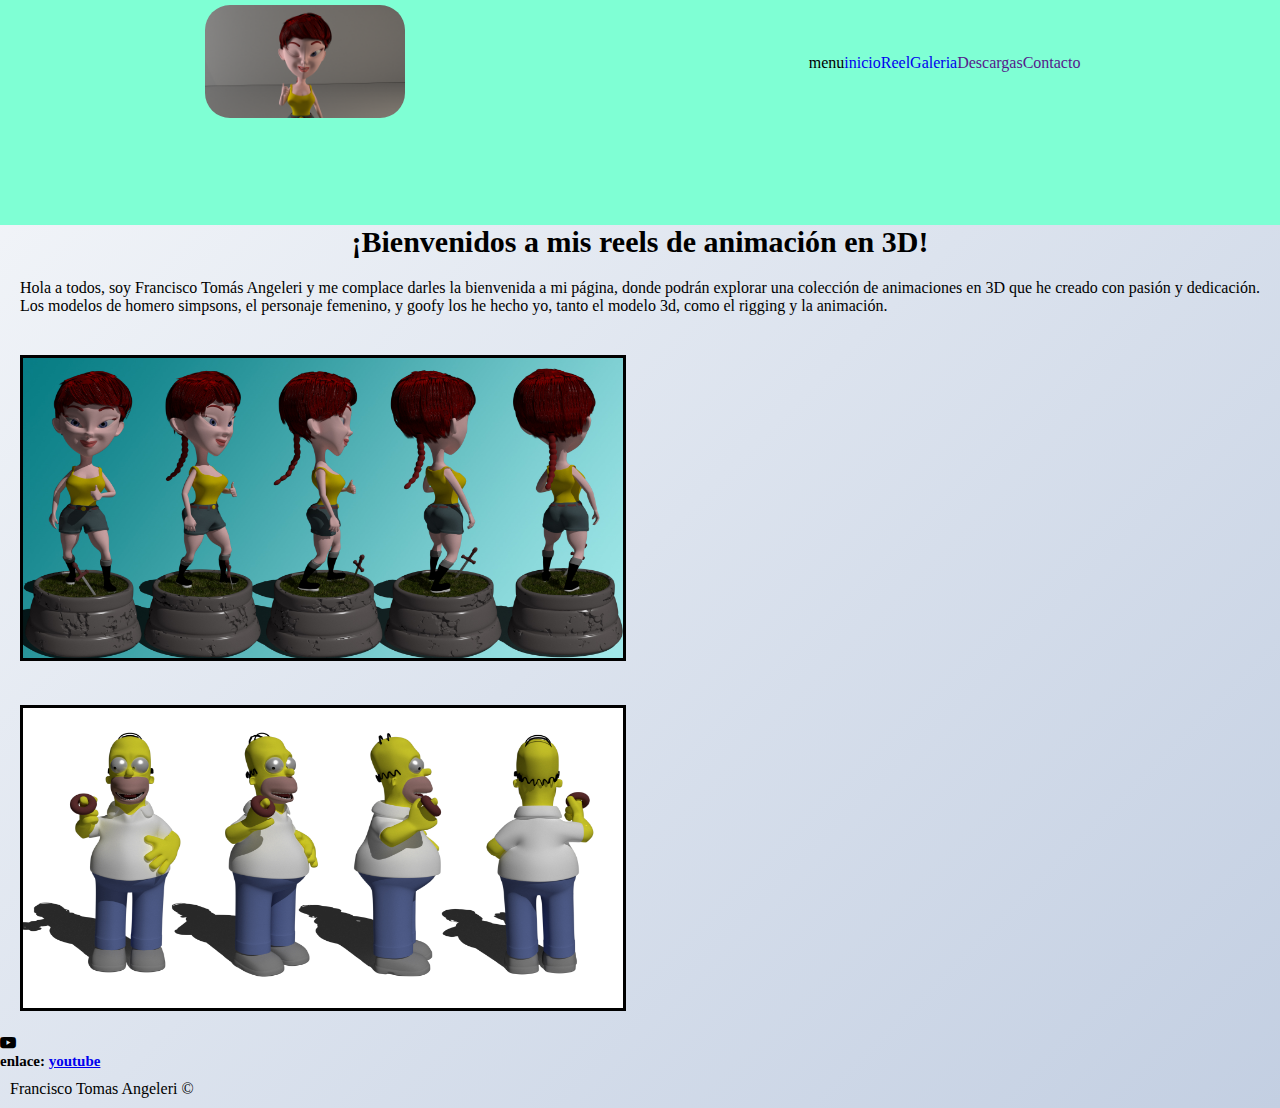
==== pages/index.html @ 500d9c42 "Add files via upload" ====
<!DOCTYPE html>
<html lang="en">

<head>
    <meta charset="UTF-8">
    <meta http-equiv="X-UA-Compatible" content="IE=edge">
    <meta name="viewport" content="width=device-width, initial-scale=1.0">
    <title>Bienvenidos a mi pagina</title>
    <!--Parte de Css-->
    <link rel="stylesheet" href="../css/style.css">
</head>

<body>
    <header class="hero">
        <nav class="nav">
            <figure class="img-logo">
                <img src="../img/lara render.0026.png" alt="">
            </figure>
            <ul class="menu">
                <li>menu</li>
                <a href="index.html">
                    <li>inicio</li>
                </a>
                <a href="index2.html">
                    <li>Reel</li>
                </a>
                <a href="index3.html">
                    <li>Galeria</li>
                </a>
                <a href="">
                    <li>Descargas</li>
                </a>
                <a href="">
                    <li>Contacto</li>
                </a>
            </ul>
        </nav>
    </header>
    <main>
        <section>
            <article>
                <h1 class="titulo1">¡Bienvenidos a mis reels de animación en 3D!</h1>
                <p class="parrafo">Hola a todos, soy Francisco Tomás Angeleri y me complace darles la bienvenida a
                    mi página, donde
                    podrán
                    explorar una colección de animaciones en 3D que he creado con pasión y dedicación. Los modelos
                    de homero simpsons, el personaje femenino, y goofy los he hecho yo, tanto el modelo 3d, como el
                    rigging y la animación.</p>
                <img src="../img/render lara.jpg" alt="" class="imagen">
                <img src="../img/render homero.jpg" alt="" class="imagen">
            </article>
        </section>
    </main>


    <footer>
        <i class="bi bi-youtube"></i>
        <h1 class="titulo2">enlace:
            <a href="https://www.youtube.com/@animafrit/videos">youtube</a>
        </h1>
    </footer>
    <footer>
        <div class="footer" id="footer"><a href=""></a>
            <span>Francisco Tomas Angeleri &copy;</span>
        </div>
    </footer>

</body>

</html>
---- css/style.css ----
@import url("https://cdn.jsdelivr.net/npm/bootstrap-icons@1.10.5/font/bootstrap-icons.css");


* {
    margin: 0;
    padding: 0;
    box-sizing: 0;
}

body {
    background-image: linear-gradient(135deg, #f5f7fa 0%, #c3cfe2 100%);
}

/* Header */


.titulo1 {
    font-size: 30px;
    text-align: center;
}

.titulo2 {
    font-size: 15px;
}

.parrafo {
    margin: 20px;
    padding: 20px;
}

.imagen {
    width: 600px;
    height: 300px;
    border: solid black;
    margin: 20px;
}

.hero {
    width: 100%;
    height: 25vh;
    background-color: aquamarine;
}

/* nav */

.nav {
    width: 100%;
    display: flex;
    text-align: center;
    justify-content: space-around;
}

.footer {
    padding: 10px;
}

.img-logo img {
    padding: 5px;
    width: 200px;
    border-radius: 30px;
}

.menu {
    display: flex;
    align-items: center;
    justify-content: space-around;
    text-decoration: none;
    list-style: none;
    text-decoration: none;
}

.menu a {
    text-decoration: none;
    list-style: none;
}

/* index2.html */

.Reel {
    margin: 10px;
    padding: 10px;
}

.parrafo {
    margin: 10px;
    padding: 10px;
}

.Reelvideo {
    margin: 20 px;
    padding: 20px;
}

.Reel2 {
    margin: 10px;
    padding: 10px;
}

.parrafo2 {
    margin: 10px;
    padding: 10px;
}

.Reelvideo2 {
    margin: 20px;
    padding: 20px;
}
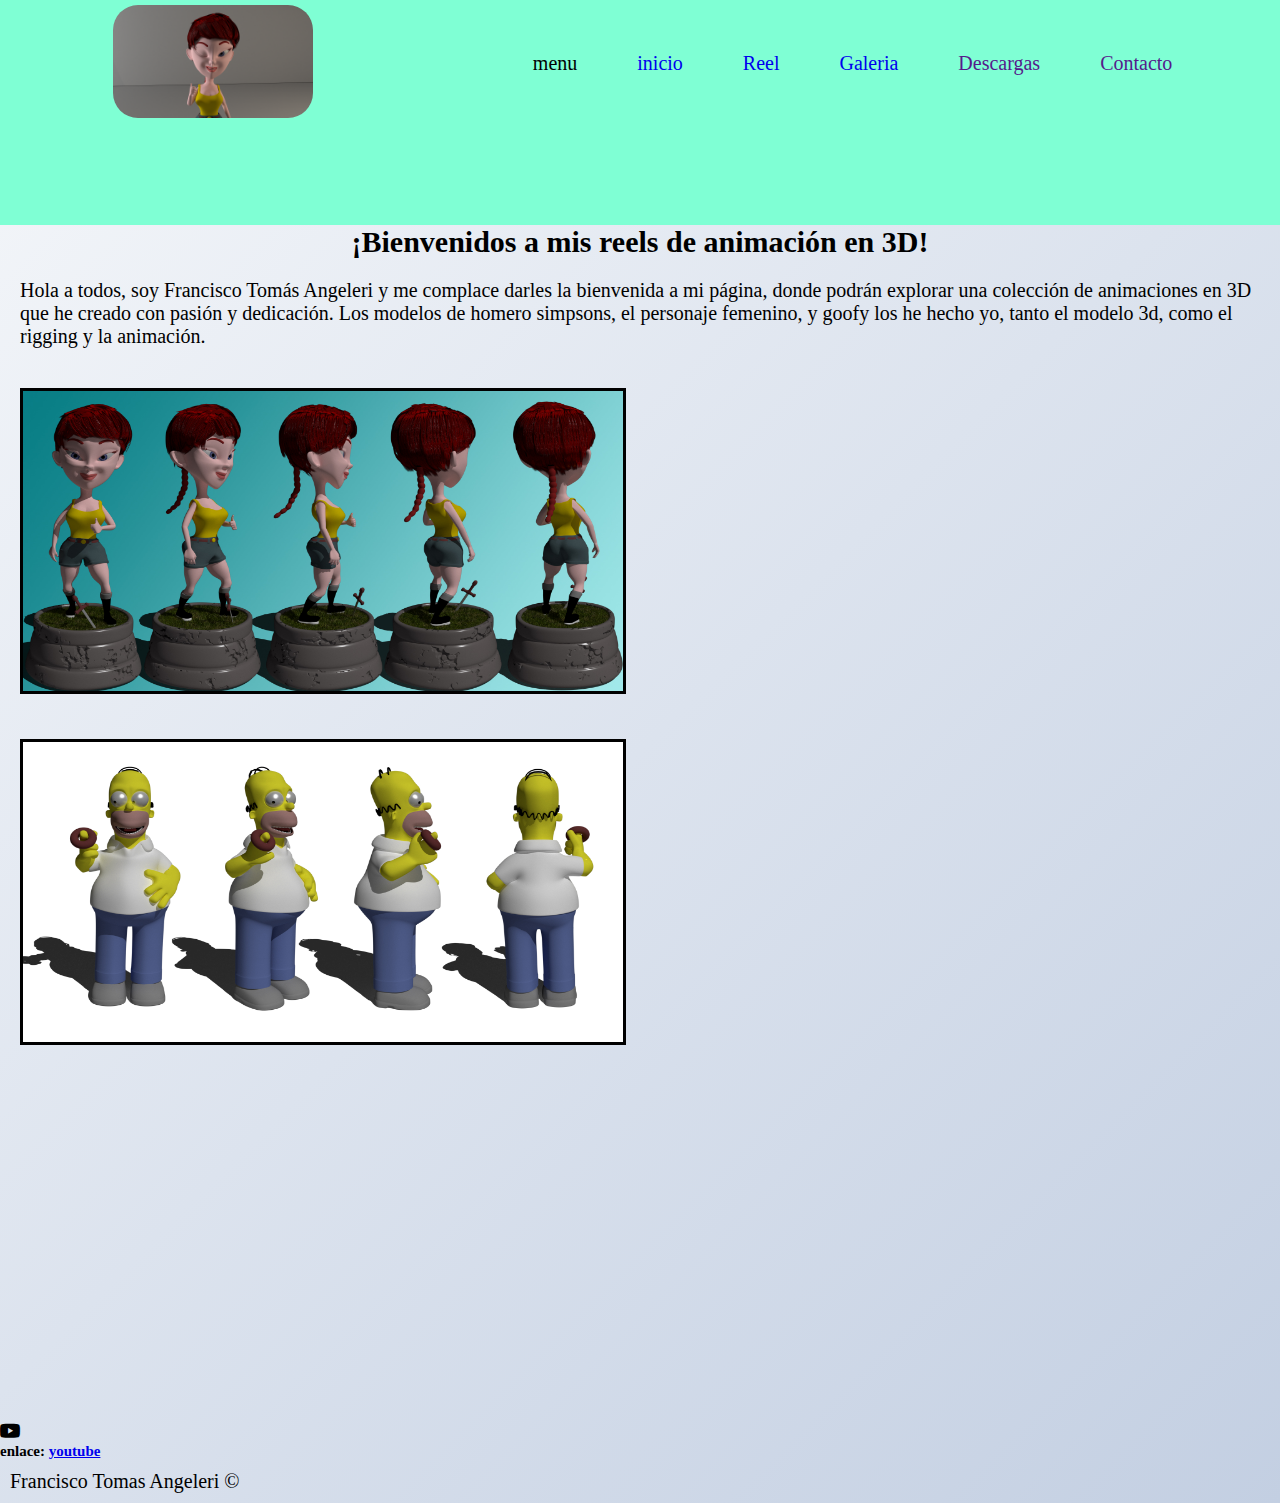
==== commit 53985005: "main" ====
--- a/pages/index.html
+++ b/pages/index.html
@@ -1,70 +1,77 @@
-<!DOCTYPE html>
-<html lang="en">
-
-<head>
-    <meta charset="UTF-8">
-    <meta http-equiv="X-UA-Compatible" content="IE=edge">
-    <meta name="viewport" content="width=device-width, initial-scale=1.0">
-    <title>Bienvenidos a mi pagina</title>
-    <!--Parte de Css-->
-    <link rel="stylesheet" href="../css/style.css">
-</head>
-
-<body>
-    <header class="hero">
-        <nav class="nav">
-            <figure class="img-logo">
-                <img src="../img/lara render.0026.png" alt="">
-            </figure>
-            <ul class="menu">
-                <li>menu</li>
-                <a href="index.html">
-                    <li>inicio</li>
-                </a>
-                <a href="index2.html">
-                    <li>Reel</li>
-                </a>
-                <a href="index3.html">
-                    <li>Galeria</li>
-                </a>
-                <a href="">
-                    <li>Descargas</li>
-                </a>
-                <a href="">
-                    <li>Contacto</li>
-                </a>
-            </ul>
-        </nav>
-    </header>
-    <main>
-        <section>
-            <article>
-                <h1 class="titulo1">¡Bienvenidos a mis reels de animación en 3D!</h1>
-                <p class="parrafo">Hola a todos, soy Francisco Tomás Angeleri y me complace darles la bienvenida a
-                    mi página, donde
-                    podrán
-                    explorar una colección de animaciones en 3D que he creado con pasión y dedicación. Los modelos
-                    de homero simpsons, el personaje femenino, y goofy los he hecho yo, tanto el modelo 3d, como el
-                    rigging y la animación.</p>
-                <img src="../img/render lara.jpg" alt="" class="imagen">
-                <img src="../img/render homero.jpg" alt="" class="imagen">
-            </article>
-        </section>
-    </main>
-
-
-    <footer>
-        <i class="bi bi-youtube"></i>
-        <h1 class="titulo2">enlace:
-            <a href="https://www.youtube.com/@animafrit/videos">youtube</a>
-        </h1>
-    </footer>
-    <footer>
-        <div class="footer" id="footer"><a href=""></a>
-            <span>Francisco Tomas Angeleri &copy;</span>
-        </div>
-    </footer>
-
-</body>
-
+<!DOCTYPE html>
+<html lang="es">
+
+<head>
+    <meta charset="UTF-8">
+    <meta http-equiv="X-UA-Compatible" content="IE=edge">
+    <meta name="viewport" content="width=device-width, initial-scale=1.0">
+    <title>Bienvenidos a mi pagina</title>
+    <!--Parte de Css-->
+    <link rel="stylesheet" href="../css/style.css">
+</head>
+
+<body>
+    <header class="hero">
+        <nav class="nav">
+            <figure class="img-logo">
+                <img src="../img/lara render.0026.png" alt="">
+            </figure>
+            <ul class="menu">
+                <li>menu</li>
+                <a href="index.html">
+                    <li>inicio</li>
+                </a>
+                <a href="index2.html">
+                    <li>Reel</li>
+                </a>
+                <a href="index3.html">
+                    <li>Galeria</li>
+                </a>
+                <a href="">
+                    <li>Descargas</li>
+                </a>
+                <a href="">
+                    <li>Contacto</li>
+                </a>
+            </ul>
+        </nav>
+    </header>
+    <main>
+        <section>
+            <article>
+                <h1 class="titulo1">¡Bienvenidos a mis reels de animación en 3D!</h1>
+                <p class="parrafo">Hola a todos, soy Francisco Tomás Angeleri y me complace darles la bienvenida a
+                    mi página, donde
+                    podrán
+                    explorar una colección de animaciones en 3D que he creado con pasión y dedicación. Los modelos
+                    de homero simpsons, el personaje femenino, y goofy los he hecho yo, tanto el modelo 3d, como el
+                    rigging y la animación.</p>
+                <img src="../img/render lara.jpg" alt="" class="imagen">
+                <img src="../img/render homero.jpg" alt="" class="imagen">
+            </article>
+        </section>
+    </main>
+
+    <iframe width="560" height="315" src="https://www.youtube.com/embed/Tzw4d54nhSM" title="YouTube video player"
+        frameborder="0"
+        allow="accelerometer; autoplay; clipboard-write; encrypted-media; gyroscope; picture-in-picture; web-share"
+        allowfullscreen></iframe>
+
+
+    <footer>
+        <span>
+            <i class="bi-youtube"></i>
+            <h1 class="titulo2">enlace:
+                <a href="https://www.youtube.com/@animafrit/videos">youtube</a>
+            </h1>
+        </span>
+    </footer>
+    <footer>
+        <div class="footer" id="footer"><a href=""></a>
+            <span>Francisco Tomas Angeleri &copy;</span>
+        </div>
+    </footer>
+
+</body>
+
 </html>--- a/css/style.css
+++ b/css/style.css
@@ -1,107 +1,163 @@
-@import url("https://cdn.jsdelivr.net/npm/bootstrap-icons@1.10.5/font/bootstrap-icons.css");
-
-
-* {
-    margin: 0;
-    padding: 0;
-    box-sizing: 0;
-}
-
-body {
-    background-image: linear-gradient(135deg, #f5f7fa 0%, #c3cfe2 100%);
-}
-
-/* Header */
-
-
-.titulo1 {
-    font-size: 30px;
-    text-align: center;
-}
-
-.titulo2 {
-    font-size: 15px;
-}
-
-.parrafo {
-    margin: 20px;
-    padding: 20px;
-}
-
-.imagen {
-    width: 600px;
-    height: 300px;
-    border: solid black;
-    margin: 20px;
-}
-
-.hero {
-    width: 100%;
-    height: 25vh;
-    background-color: aquamarine;
-}
-
-/* nav */
-
-.nav {
-    width: 100%;
-    display: flex;
-    text-align: center;
-    justify-content: space-around;
-}
-
-.footer {
-    padding: 10px;
-}
-
-.img-logo img {
-    padding: 5px;
-    width: 200px;
-    border-radius: 30px;
-}
-
-.menu {
-    display: flex;
-    align-items: center;
-    justify-content: space-around;
-    text-decoration: none;
-    list-style: none;
-    text-decoration: none;
-}
-
-.menu a {
-    text-decoration: none;
-    list-style: none;
-}
-
-/* index2.html */
-
-.Reel {
-    margin: 10px;
-    padding: 10px;
-}
-
-.parrafo {
-    margin: 10px;
-    padding: 10px;
-}
-
-.Reelvideo {
-    margin: 20 px;
-    padding: 20px;
-}
-
-.Reel2 {
-    margin: 10px;
-    padding: 10px;
-}
-
-.parrafo2 {
-    margin: 10px;
-    padding: 10px;
-}
-
-.Reelvideo2 {
-    margin: 20px;
-    padding: 20px;
+@import url("https://cdn.jsdelivr.net/npm/bootstrap-icons@1.10.5/font/bootstrap-icons.css");
+
+
+* {
+    margin: 0;
+    padding: 0;
+    box-sizing: 0;
+}
+
+
+
+body {
+    background-image: linear-gradient(135deg, #f5f7fa 0%, #c3cfe2 100%);
+}
+
+@media (min-width: 900px) {
+    body {
+        font-size: 20px;
+    }
+
+    .imagen {
+        width: 600px;
+        height: 300px;
+    }
+}
+
+@media (min-width: 320px) and (max-width: 780px) {
+    header {
+        align-items: center;
+        gap: 10px;
+        grid-template-columns: auto;
+        gap: 20px;
+    }
+
+    .img-logo img {
+        width: 50px;
+
+    }
+
+    .imagen {
+        width: 30px;
+        height: 10px;
+        text-align: center;
+        margin: 5px;
+    }
+
+    .nav {
+        align-items: center;
+        width: 10%;
+        height: 10%;
+        text-align: center;
+        margin: 0;
+    }
+
+    .menu {
+        text-align: center;
+        margin: 0;
+    }
+}
+
+/* Header */
+
+
+.titulo1 {
+    font-size: 30px;
+    text-align: center;
+}
+
+.titulo2 {
+    font-size: 15px;
+}
+
+.parrafo {
+    margin: 20px;
+    padding: 20px;
+}
+
+.imagen {
+    width: 600px;
+    height: 300px;
+    border: solid black;
+    margin: 20px;
+}
+
+.hero {
+    width: 100%;
+    height: 25vh;
+    background-color: aquamarine;
+}
+
+/* nav */
+
+.nav {
+    width: 100%;
+    display: flex;
+    text-align: center;
+    justify-content: space-around;
+}
+
+.footer {
+    padding: 10px;
+}
+
+.img-logo img {
+    padding: 5px;
+    width: 200px;
+    border-radius: 30px;
+}
+
+.menu {
+    display: flex;
+    align-items: center;
+    justify-content: space-around;
+    text-decoration: none;
+    list-style: none;
+    text-decoration: none;
+    gap: 60px;
+}
+
+.menu a {
+    text-decoration: none;
+    list-style: none;
+}
+
+iframe {
+    padding: 15px;
+}
+
+/* para diferentes tamaños de pantalla */
+
+
+
+/* index2.html */
+
+.Reel {
+    margin: 10px;
+    padding: 10px;
+}
+
+.parrafo {
+    margin: 10px;
+    padding: 10px;
+}
+
+.Reelvideo {
+    margin: 20 px;
+    padding: 20px;
+}
+
+.Reel2 {
+    margin: 10px;
+    padding: 10px;
+}
+
+.parrafo2 {
+    margin: 10px;
+    padding: 10px;
+}
+
+.Reelvideo2 {
+    margin: 20px;
+    padding: 20px;
 }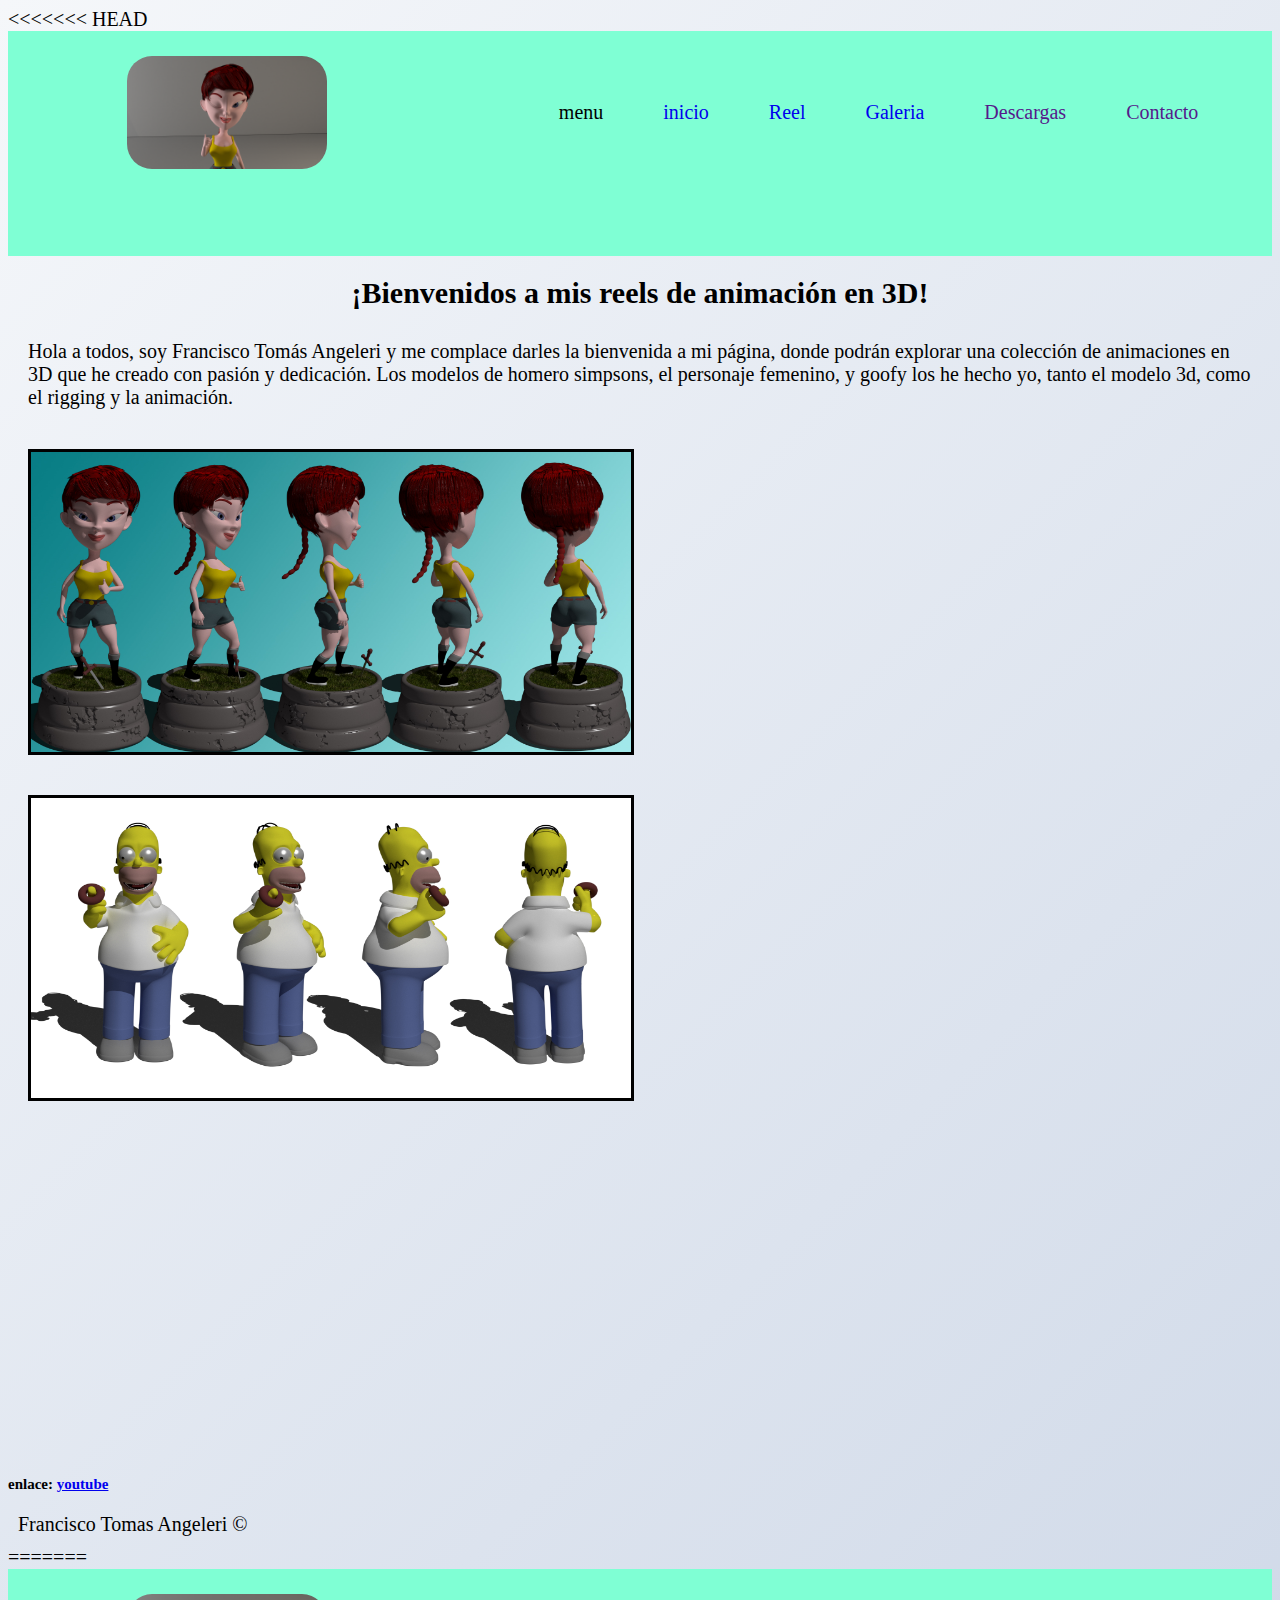
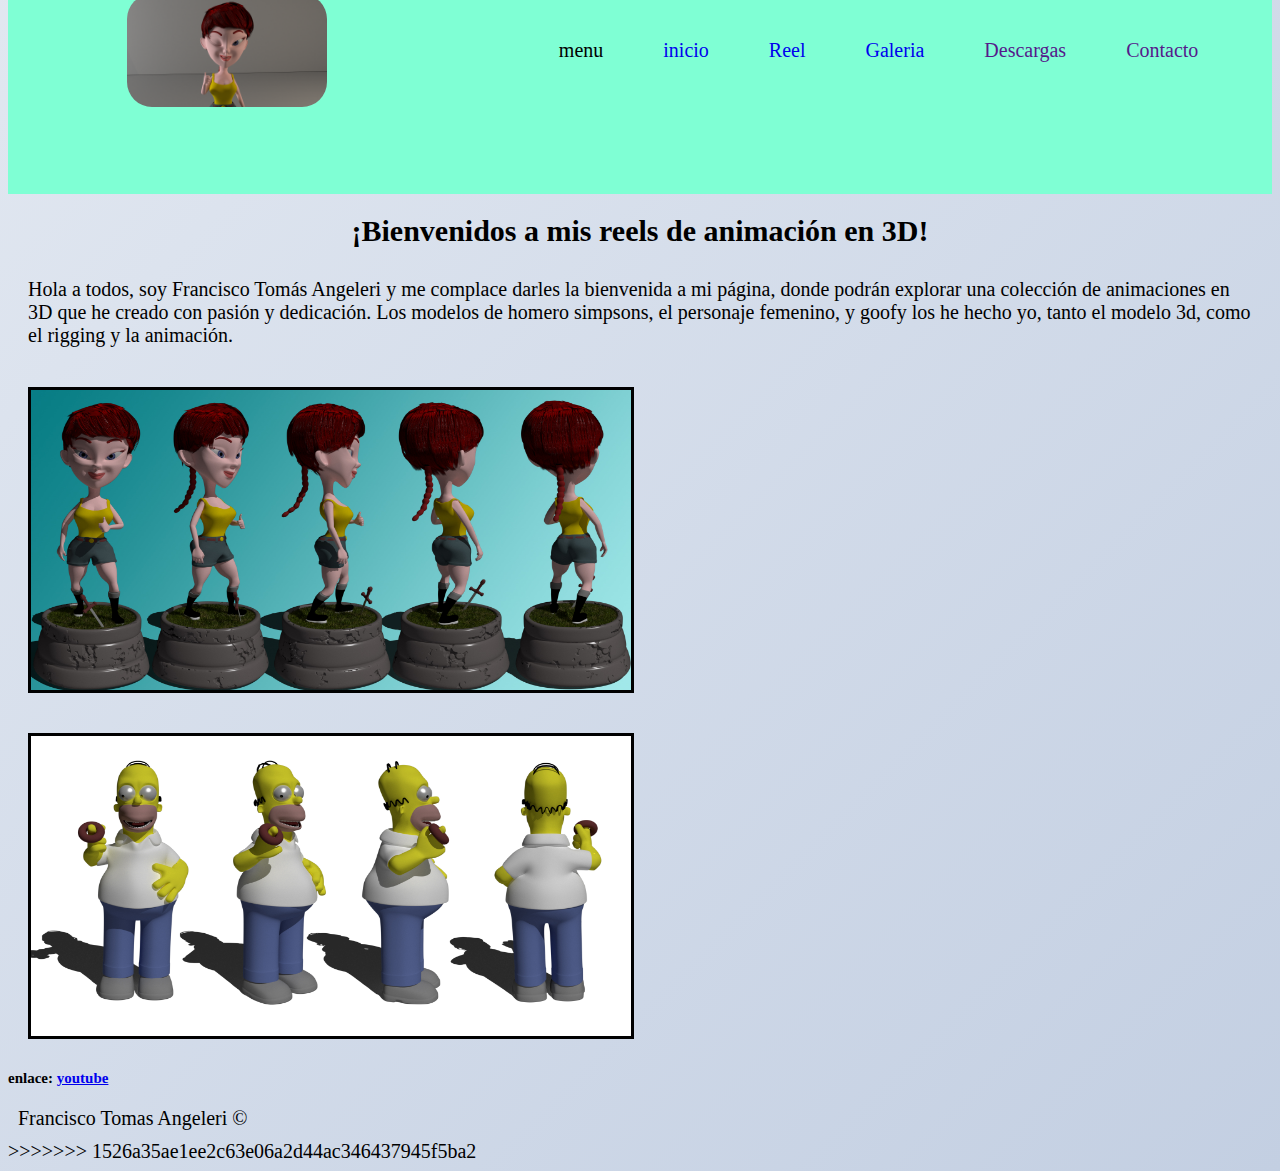
==== commit ae221952: "master" ====
--- a/pages/index.html
+++ b/pages/index.html
@@ -1,3 +1,4 @@
+<<<<<<< HEAD
 <!DOCTYPE html>
 <html lang="es">
 
@@ -74,4 +75,75 @@
 
 </body>
 
+=======
+<!DOCTYPE html>
+<html lang="en">
+
+<head>
+    <meta charset="UTF-8">
+    <meta http-equiv="X-UA-Compatible" content="IE=edge">
+    <meta name="viewport" content="width=device-width, initial-scale=1.0">
+    <title>Bienvenidos a mi pagina</title>
+    <!--Parte de Css-->
+    <link rel="stylesheet" href="../css/style.css">
+</head>
+
+<body>
+    <header class="hero">
+        <nav class="nav">
+            <figure class="img-logo">
+                <img src="../img/lara render.0026.png" alt="">
+            </figure>
+            <ul class="menu">
+                <li>menu</li>
+                <a href="index.html">
+                    <li>inicio</li>
+                </a>
+                <a href="index2.html">
+                    <li>Reel</li>
+                </a>
+                <a href="index3.html">
+                    <li>Galeria</li>
+                </a>
+                <a href="">
+                    <li>Descargas</li>
+                </a>
+                <a href="">
+                    <li>Contacto</li>
+                </a>
+            </ul>
+        </nav>
+    </header>
+    <main>
+        <section>
+            <article>
+                <h1 class="titulo1">¡Bienvenidos a mis reels de animación en 3D!</h1>
+                <p class="parrafo">Hola a todos, soy Francisco Tomás Angeleri y me complace darles la bienvenida a
+                    mi página, donde
+                    podrán
+                    explorar una colección de animaciones en 3D que he creado con pasión y dedicación. Los modelos
+                    de homero simpsons, el personaje femenino, y goofy los he hecho yo, tanto el modelo 3d, como el
+                    rigging y la animación.</p>
+                <img src="../img/render lara.jpg" alt="" class="imagen">
+                <img src="../img/render homero.jpg" alt="" class="imagen">
+            </article>
+        </section>
+    </main>
+
+
+    <footer>
+        <i class="bi bi-youtube"></i>
+        <h1 class="titulo2">enlace:
+            <a href="https://www.youtube.com/@animafrit/videos">youtube</a>
+        </h1>
+    </footer>
+    <footer>
+        <div class="footer" id="footer"><a href=""></a>
+            <span>Francisco Tomas Angeleri &copy;</span>
+        </div>
+    </footer>
+
+</body>
+
+>>>>>>> 1526a35ae1ee2c63e06a2d44ac346437945f5ba2
 </html>--- a/css/style.css
+++ b/css/style.css
@@ -1,3 +1,4 @@
+<<<<<<< HEAD
 @import url("https://cdn.jsdelivr.net/npm/bootstrap-icons@1.10.5/font/bootstrap-icons.css");
 
 
@@ -160,4 +161,112 @@
 .Reelvideo2 {
     margin: 20px;
     padding: 20px;
+=======
+@import url("https://cdn.jsdelivr.net/npm/bootstrap-icons@1.10.5/font/bootstrap-icons.css");
+
+
+* {
+    margin: 0;
+    padding: 0;
+    box-sizing: 0;
+}
+
+body {
+    background-image: linear-gradient(135deg, #f5f7fa 0%, #c3cfe2 100%);
+}
+
+/* Header */
+
+
+.titulo1 {
+    font-size: 30px;
+    text-align: center;
+}
+
+.titulo2 {
+    font-size: 15px;
+}
+
+.parrafo {
+    margin: 20px;
+    padding: 20px;
+}
+
+.imagen {
+    width: 600px;
+    height: 300px;
+    border: solid black;
+    margin: 20px;
+}
+
+.hero {
+    width: 100%;
+    height: 25vh;
+    background-color: aquamarine;
+}
+
+/* nav */
+
+.nav {
+    width: 100%;
+    display: flex;
+    text-align: center;
+    justify-content: space-around;
+}
+
+.footer {
+    padding: 10px;
+}
+
+.img-logo img {
+    padding: 5px;
+    width: 200px;
+    border-radius: 30px;
+}
+
+.menu {
+    display: flex;
+    align-items: center;
+    justify-content: space-around;
+    text-decoration: none;
+    list-style: none;
+    text-decoration: none;
+}
+
+.menu a {
+    text-decoration: none;
+    list-style: none;
+}
+
+/* index2.html */
+
+.Reel {
+    margin: 10px;
+    padding: 10px;
+}
+
+.parrafo {
+    margin: 10px;
+    padding: 10px;
+}
+
+.Reelvideo {
+    margin: 20 px;
+    padding: 20px;
+}
+
+.Reel2 {
+    margin: 10px;
+    padding: 10px;
+}
+
+.parrafo2 {
+    margin: 10px;
+    padding: 10px;
+}
+
+.Reelvideo2 {
+    margin: 20px;
+    padding: 20px;
+>>>>>>> 1526a35ae1ee2c63e06a2d44ac346437945f5ba2
 }--- a/css/style.css
+++ b/css/style.css
@@ -1,3 +1,4 @@
+<<<<<<< HEAD
 @import url("https://cdn.jsdelivr.net/npm/bootstrap-icons@1.10.5/font/bootstrap-icons.css");
 
 
@@ -160,4 +161,112 @@
 .Reelvideo2 {
     margin: 20px;
     padding: 20px;
+=======
+@import url("https://cdn.jsdelivr.net/npm/bootstrap-icons@1.10.5/font/bootstrap-icons.css");
+
+
+* {
+    margin: 0;
+    padding: 0;
+    box-sizing: 0;
+}
+
+body {
+    background-image: linear-gradient(135deg, #f5f7fa 0%, #c3cfe2 100%);
+}
+
+/* Header */
+
+
+.titulo1 {
+    font-size: 30px;
+    text-align: center;
+}
+
+.titulo2 {
+    font-size: 15px;
+}
+
+.parrafo {
+    margin: 20px;
+    padding: 20px;
+}
+
+.imagen {
+    width: 600px;
+    height: 300px;
+    border: solid black;
+    margin: 20px;
+}
+
+.hero {
+    width: 100%;
+    height: 25vh;
+    background-color: aquamarine;
+}
+
+/* nav */
+
+.nav {
+    width: 100%;
+    display: flex;
+    text-align: center;
+    justify-content: space-around;
+}
+
+.footer {
+    padding: 10px;
+}
+
+.img-logo img {
+    padding: 5px;
+    width: 200px;
+    border-radius: 30px;
+}
+
+.menu {
+    display: flex;
+    align-items: center;
+    justify-content: space-around;
+    text-decoration: none;
+    list-style: none;
+    text-decoration: none;
+}
+
+.menu a {
+    text-decoration: none;
+    list-style: none;
+}
+
+/* index2.html */
+
+.Reel {
+    margin: 10px;
+    padding: 10px;
+}
+
+.parrafo {
+    margin: 10px;
+    padding: 10px;
+}
+
+.Reelvideo {
+    margin: 20 px;
+    padding: 20px;
+}
+
+.Reel2 {
+    margin: 10px;
+    padding: 10px;
+}
+
+.parrafo2 {
+    margin: 10px;
+    padding: 10px;
+}
+
+.Reelvideo2 {
+    margin: 20px;
+    padding: 20px;
+>>>>>>> 1526a35ae1ee2c63e06a2d44ac346437945f5ba2
 }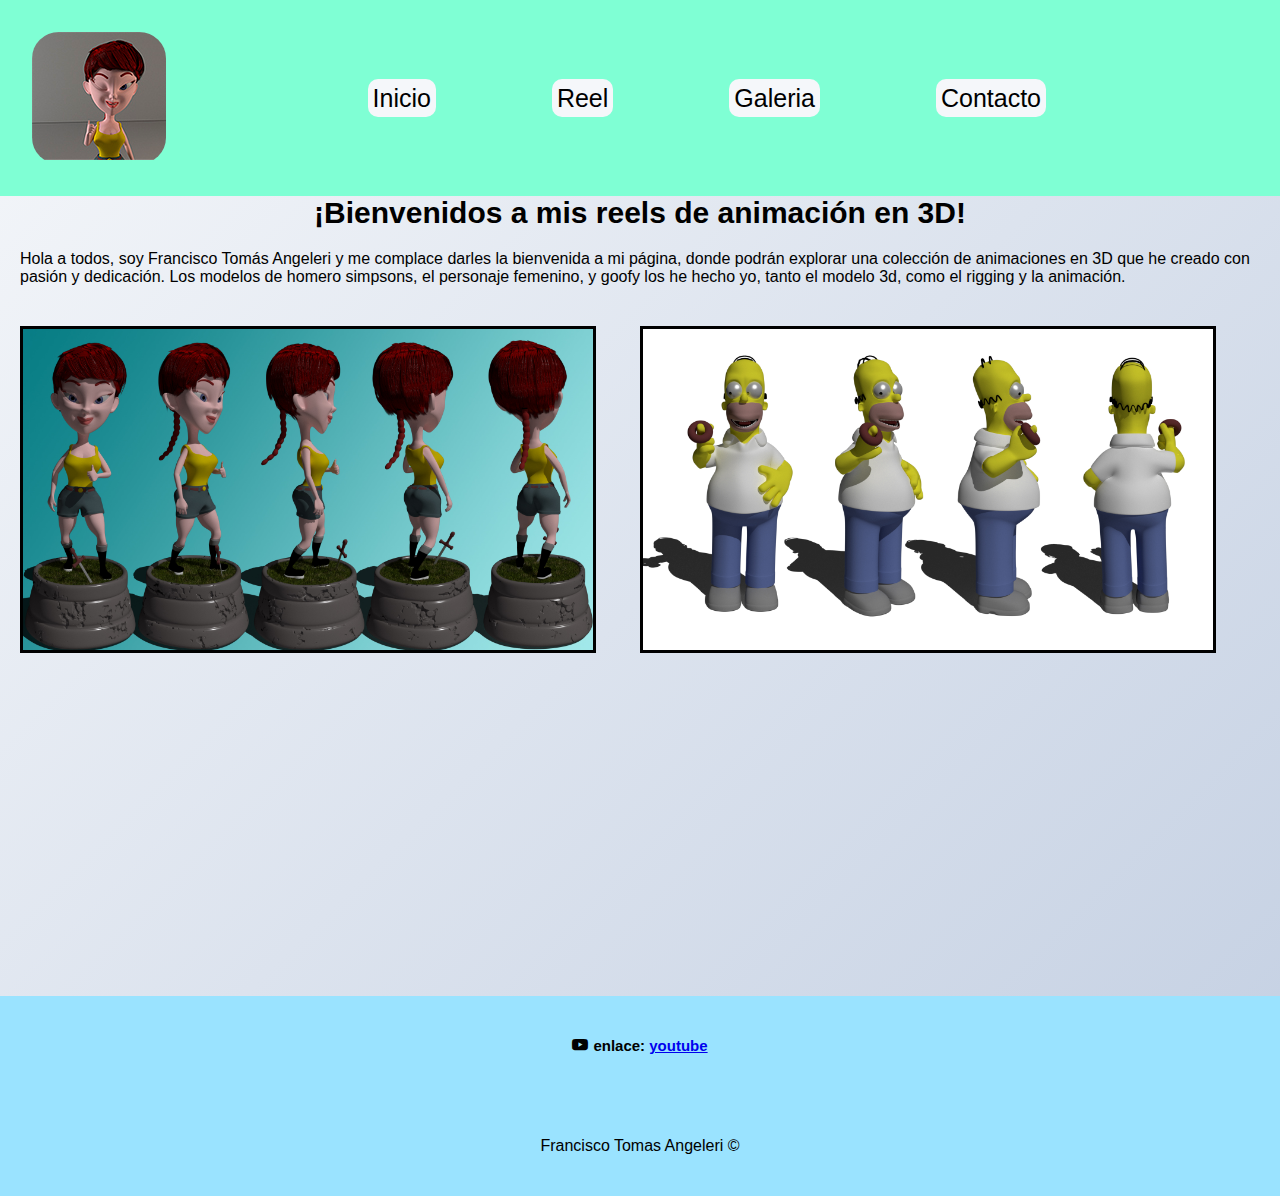
==== commit 372fcc65: "Commit de los cambios en script.js" ====
--- a/pages/index.html
+++ b/pages/index.html
@@ -1,4 +1,3 @@
-<<<<<<< HEAD
 <!DOCTYPE html>
 <html lang="es">
 
@@ -12,13 +11,15 @@
 </head>
 
 <body>
-    <header class="hero">
+    <script src="../script.js"></script>
+    <!--<header class="hero">
         <nav class="nav">
             <figure class="img-logo">
                 <img src="../img/lara render.0026.png" alt="">
             </figure>
-            <ul class="menu">
-                <li>menu</li>
+            <button id="abrir" class="abrir">abrir</button>
+            <ul class="menu" id="menu">
+                <button id="cerrar" class="cerrar">cerrar</button>
                 <a href="index.html">
                     <li>inicio</li>
                 </a>
@@ -28,12 +29,26 @@
                 <a href="index3.html">
                     <li>Galeria</li>
                 </a>
-                <a href="">
+                <a href="../pages/index4.html">
                     <li>Descargas</li>
                 </a>
-                <a href="">
+                <a href="../pages/index5.html">
                     <li>Contacto</li>
                 </a>
+            </ul>
+        </nav>
+    </header> no los borre porque estoy probando. -->
+    <header>
+        <figure class="logo-3d">
+            <img src="../img/logo img 3d.jpg" alt="logo">
+        </figure>
+        <button id="abrir" class="abrir">abrir</button>
+        <nav class="nav">
+            <ul class="lista">
+                <li><a href="../pages/index.html">Inicio</a></li>
+                <li><a href="../pages/index2.html">Reel</a></li>
+                <li><a href="../pages/index3.html">Galeria</a></li>
+                <li><a href="../pages/index5.html">Contacto</a></li>
             </ul>
         </nav>
     </header>
@@ -47,7 +62,7 @@
                     explorar una colección de animaciones en 3D que he creado con pasión y dedicación. Los modelos
                     de homero simpsons, el personaje femenino, y goofy los he hecho yo, tanto el modelo 3d, como el
                     rigging y la animación.</p>
-                <img src="../img/render lara.jpg" alt="" class="imagen">
+                <img src="../img/render lara.jpg" alt="" width="50%" class="imagen">
                 <img src="../img/render homero.jpg" alt="" class="imagen">
             </article>
         </section>
@@ -62,9 +77,9 @@
     <footer>
         <span>
             <i class="bi-youtube"></i>
-            <h1 class="titulo2">enlace:
-                <a href="https://www.youtube.com/@animafrit/videos">youtube</a>
-            </h1>
+            <h2 class="titulo2">enlace:
+                <a href="https://www.youtube.com/@animafrit/videos" class="youtube">youtube</a>
+            </h2>
         </span>
     </footer>
     <footer>
@@ -75,75 +90,4 @@
 
 </body>
 
-=======
-<!DOCTYPE html>
-<html lang="en">
-
-<head>
-    <meta charset="UTF-8">
-    <meta http-equiv="X-UA-Compatible" content="IE=edge">
-    <meta name="viewport" content="width=device-width, initial-scale=1.0">
-    <title>Bienvenidos a mi pagina</title>
-    <!--Parte de Css-->
-    <link rel="stylesheet" href="../css/style.css">
-</head>
-
-<body>
-    <header class="hero">
-        <nav class="nav">
-            <figure class="img-logo">
-                <img src="../img/lara render.0026.png" alt="">
-            </figure>
-            <ul class="menu">
-                <li>menu</li>
-                <a href="index.html">
-                    <li>inicio</li>
-                </a>
-                <a href="index2.html">
-                    <li>Reel</li>
-                </a>
-                <a href="index3.html">
-                    <li>Galeria</li>
-                </a>
-                <a href="">
-                    <li>Descargas</li>
-                </a>
-                <a href="">
-                    <li>Contacto</li>
-                </a>
-            </ul>
-        </nav>
-    </header>
-    <main>
-        <section>
-            <article>
-                <h1 class="titulo1">¡Bienvenidos a mis reels de animación en 3D!</h1>
-                <p class="parrafo">Hola a todos, soy Francisco Tomás Angeleri y me complace darles la bienvenida a
-                    mi página, donde
-                    podrán
-                    explorar una colección de animaciones en 3D que he creado con pasión y dedicación. Los modelos
-                    de homero simpsons, el personaje femenino, y goofy los he hecho yo, tanto el modelo 3d, como el
-                    rigging y la animación.</p>
-                <img src="../img/render lara.jpg" alt="" class="imagen">
-                <img src="../img/render homero.jpg" alt="" class="imagen">
-            </article>
-        </section>
-    </main>
-
-
-    <footer>
-        <i class="bi bi-youtube"></i>
-        <h1 class="titulo2">enlace:
-            <a href="https://www.youtube.com/@animafrit/videos">youtube</a>
-        </h1>
-    </footer>
-    <footer>
-        <div class="footer" id="footer"><a href=""></a>
-            <span>Francisco Tomas Angeleri &copy;</span>
-        </div>
-    </footer>
-
-</body>
-
->>>>>>> 1526a35ae1ee2c63e06a2d44ac346437945f5ba2
 </html>--- a/css/style.css
+++ b/css/style.css
@@ -1,4 +1,3 @@
-<<<<<<< HEAD
 @import url("https://cdn.jsdelivr.net/npm/bootstrap-icons@1.10.5/font/bootstrap-icons.css");
 
 
@@ -6,26 +5,166 @@
     margin: 0;
     padding: 0;
     box-sizing: 0;
-}
-
-
+    box-sizing: border-box;
+    font-family: sans-serif;
+}
+
+figure {
+    border-radius: 30px;
+}
 
 body {
     background-image: linear-gradient(135deg, #f5f7fa 0%, #c3cfe2 100%);
 }
 
-@media (min-width: 900px) {
-    body {
+.logo-3d {
+    border-radius: 20%;
+    overflow: hidden;
+}
+
+header {
+    display: flex;
+    align-items: center;
+    justify-content: space-between;
+    padding: 2rem;
+    background-color: aquamarine;
+}
+
+
+.nav {
+    display: flex;
+}
+
+.nav .lista a {
+    background-color: #f5f7fa;
+    border-radius: 10px;
+    margin: 10px;
+    padding: 5px;
+
+}
+
+.lista {
+    list-style: none;
+    display: flex;
+    gap: 6rem;
+    padding: 20px;
+    font-size: 25px;
+}
+
+.lista a {
+    text-decoration: none;
+    color: black;
+}
+
+.imagen {
+    width: 45%;
+    border: solid black;
+    margin: 20px;
+}
+
+.titulo1 {
+    font-size: 30px;
+    text-align: center;
+}
+
+.titulo2 {
+    font-size: 15px;
+}
+
+.parrafo {
+    margin: 20px;
+    padding: 20px;
+}
+
+/*probando*/
+
+footer {
+    display: flex;
+    justify-content: center;
+    align-items: center;
+    background-color: #9ae3ff;
+    /* Color celeste de fondo */
+    height: 100px;
+    /* Ajusta la altura según tus necesidades */
+}
+
+footer span {
+    color: rgb(0, 0, 0);
+    /* Color de texto blanco */
+    display: flex;
+    align-items: center;
+}
+
+footer .bi-youtube {
+    margin-right: 5px;
+    /* Ajusta el margen según tus necesidades */
+}
+
+footer .titulo2 {
+    margin-bottom: 0;
+    /* Elimina el margen inferior del título */
+}
+
+/*.menu {
+    display: flex;
+    align-items: center;
+    justify-content: space-around;
+    text-decoration: none;
+    list-style: none;
+    text-decoration: none;
+    gap: 60px;
+}*/
+
+.abrir {
+    display: none;
+}
+
+.cerrar {
+    display: none;
+}
+
+/* para diferentes tamaños de pantalla*/
+@media (min-width: 320px) and (max-width: 780px) {
+
+    .abrir {
+        display: block;
+    }
+
+    .cerrar {
+        display: block;
+        flex-direction: column;
+    }
+
+    .hero {
+        width: 100%;
+        height: 50vh;
+    }
+
+    */ .menu {
+        /*display: none;*/
+        opacity: 0;
+        visibility: hidden;
+        flex-direction: column;
+        top: 0;
+        align-items: end;
+        background-color: rgb(74, 168, 168);
+        padding: 2rem;
         font-size: 20px;
     }
 
-    .imagen {
-        width: 600px;
-        height: 300px;
-    }
-}
-
-@media (min-width: 320px) and (max-width: 780px) {
+    .body {
+        width: 100%;
+    }
+
+    .nav {
+        position: absolute;
+    }
+
+    /*.menu.visible {
+        opacity: 1;
+        visibility: visible;
+    }*/
+
     header {
         align-items: center;
         gap: 10px;
@@ -34,60 +173,27 @@
     }
 
     .img-logo img {
-        width: 50px;
-
+        width: 10px;
+        align-items: center;
     }
 
     .imagen {
-        width: 30px;
-        height: 10px;
+        width: 40%;
         text-align: center;
         margin: 5px;
-    }
-
-    .nav {
-        align-items: center;
-        width: 10%;
-        height: 10%;
-        text-align: center;
-        margin: 0;
-    }
-
-    .menu {
-        text-align: center;
-        margin: 0;
-    }
+        width: 20%;
+    }
+
 }
 
 /* Header */
 
-
-.titulo1 {
-    font-size: 30px;
-    text-align: center;
-}
-
-.titulo2 {
-    font-size: 15px;
-}
-
-.parrafo {
-    margin: 20px;
-    padding: 20px;
-}
-
-.imagen {
-    width: 600px;
-    height: 300px;
-    border: solid black;
-    margin: 20px;
-}
-
-.hero {
+/*.hero {
     width: 100%;
     height: 25vh;
     background-color: aquamarine;
-}
+    justify-content: space-between;
+} son codigos anteriores en el que me quedaba mal la pagina*/
 
 /* nav */
 
@@ -108,15 +214,7 @@
     border-radius: 30px;
 }
 
-.menu {
-    display: flex;
-    align-items: center;
-    justify-content: space-around;
-    text-decoration: none;
-    list-style: none;
-    text-decoration: none;
-    gap: 60px;
-}
+
 
 .menu a {
     text-decoration: none;
@@ -127,146 +225,89 @@
     padding: 15px;
 }
 
-/* para diferentes tamaños de pantalla */
-
-
-
 /* index2.html */
 
 .Reel {
+    display: flex;
+    width: 50%;
     margin: 10px;
     padding: 10px;
+    justify-content: center;
+    align-items: center;
+
 }
 
 .parrafo {
+    display: flex;
     margin: 10px;
     padding: 10px;
-}
-
+    justify-content: center;
+}
+
+/*.Reelvideo {
+    display: flex;
+    width: 600px;
+    height: 400px;
+    margin: 20 px;
+    padding: 20px;
+    margin: 10px;
+    margin-left: 20px;
+}*/
 .Reelvideo {
+    display: flex;
+    justify-content: center;
+    align-items: center;
+    height: 100vh;
+}
+
+.Reelvideo video {
+    max-width: 100%;
+    max-height: 100%;
+    width: auto;
+    height: auto;
+}
+
+/*.Reelvideo2 {
+    display: flex;
+    width: 600px;
+    height: 400px;
     margin: 20 px;
     padding: 20px;
-}
+    margin: 10px;
+    margin-left: 20px;
+
+}*/
+.Reelvideo2 {
+    display: flex;
+    justify-content: center;
+    align-items: center;
+    height: 100vh;
+}
+
+.Reelvideo2 video {
+    max-width: 100%;
+    max-height: 100%;
+    width: auto;
+    height: auto;
+}
+
 
 .Reel2 {
+    width: 50%;
     margin: 10px;
     padding: 10px;
+    display: flex;
 }
 
 .parrafo2 {
-    margin: 10px;
-    padding: 10px;
+    display: flex;
+    margin: 20px;
+    padding: 20px;
+    justify-content: center;
 }
 
 .Reelvideo2 {
+    display: flex;
     margin: 20px;
     padding: 20px;
-=======
-@import url("https://cdn.jsdelivr.net/npm/bootstrap-icons@1.10.5/font/bootstrap-icons.css");
-
-
-* {
-    margin: 0;
-    padding: 0;
-    box-sizing: 0;
-}
-
-body {
-    background-image: linear-gradient(135deg, #f5f7fa 0%, #c3cfe2 100%);
-}
-
-/* Header */
-
-
-.titulo1 {
-    font-size: 30px;
-    text-align: center;
-}
-
-.titulo2 {
-    font-size: 15px;
-}
-
-.parrafo {
-    margin: 20px;
-    padding: 20px;
-}
-
-.imagen {
-    width: 600px;
-    height: 300px;
-    border: solid black;
-    margin: 20px;
-}
-
-.hero {
-    width: 100%;
-    height: 25vh;
-    background-color: aquamarine;
-}
-
-/* nav */
-
-.nav {
-    width: 100%;
-    display: flex;
-    text-align: center;
-    justify-content: space-around;
-}
-
-.footer {
-    padding: 10px;
-}
-
-.img-logo img {
-    padding: 5px;
-    width: 200px;
-    border-radius: 30px;
-}
-
-.menu {
-    display: flex;
-    align-items: center;
-    justify-content: space-around;
-    text-decoration: none;
-    list-style: none;
-    text-decoration: none;
-}
-
-.menu a {
-    text-decoration: none;
-    list-style: none;
-}
-
-/* index2.html */
-
-.Reel {
-    margin: 10px;
-    padding: 10px;
-}
-
-.parrafo {
-    margin: 10px;
-    padding: 10px;
-}
-
-.Reelvideo {
-    margin: 20 px;
-    padding: 20px;
-}
-
-.Reel2 {
-    margin: 10px;
-    padding: 10px;
-}
-
-.parrafo2 {
-    margin: 10px;
-    padding: 10px;
-}
-
-.Reelvideo2 {
-    margin: 20px;
-    padding: 20px;
->>>>>>> 1526a35ae1ee2c63e06a2d44ac346437945f5ba2
 }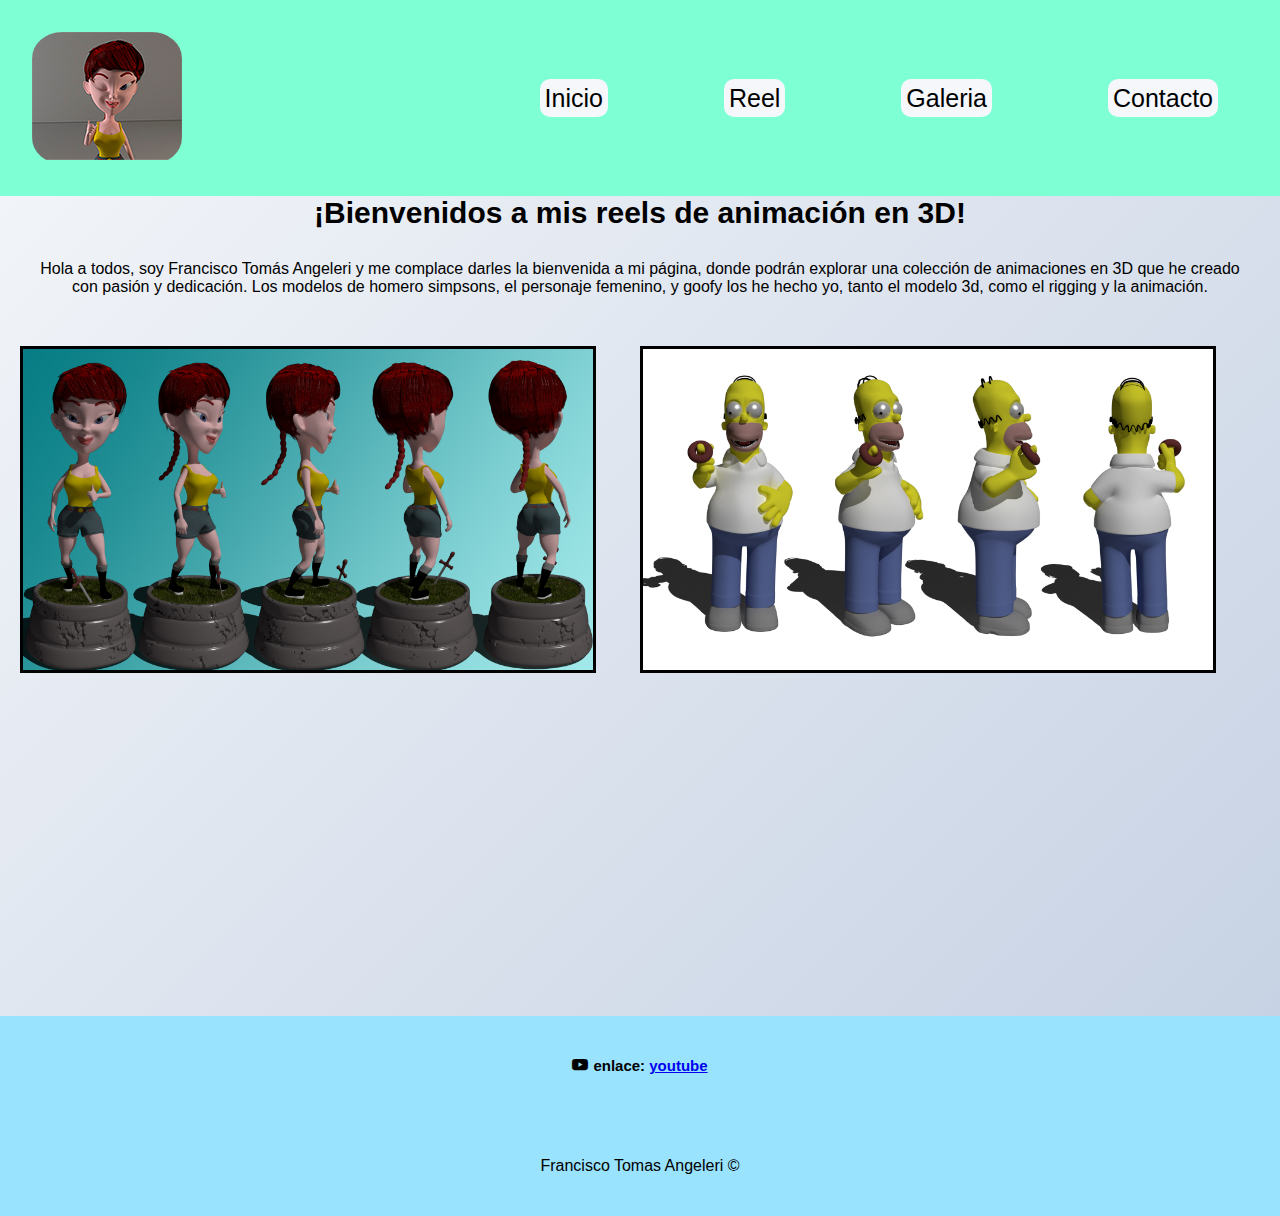
==== commit 8e51c5c2: "Mensaje del commit" ====
--- a/pages/index.html
+++ b/pages/index.html
@@ -6,44 +6,21 @@
     <meta http-equiv="X-UA-Compatible" content="IE=edge">
     <meta name="viewport" content="width=device-width, initial-scale=1.0">
     <title>Bienvenidos a mi pagina</title>
+    <!--Instalación para los iconos de bootstrap-->
+    <link rel="stylesheet" href="https://cdn.jsdelivr.net/npm/bootstrap-icons@1.10.5/font/bootstrap-icons.css">
     <!--Parte de Css-->
     <link rel="stylesheet" href="../css/style.css">
+
 </head>
 
 <body>
-    <script src="../script.js"></script>
-    <!--<header class="hero">
-        <nav class="nav">
-            <figure class="img-logo">
-                <img src="../img/lara render.0026.png" alt="">
-            </figure>
-            <button id="abrir" class="abrir">abrir</button>
-            <ul class="menu" id="menu">
-                <button id="cerrar" class="cerrar">cerrar</button>
-                <a href="index.html">
-                    <li>inicio</li>
-                </a>
-                <a href="index2.html">
-                    <li>Reel</li>
-                </a>
-                <a href="index3.html">
-                    <li>Galeria</li>
-                </a>
-                <a href="../pages/index4.html">
-                    <li>Descargas</li>
-                </a>
-                <a href="../pages/index5.html">
-                    <li>Contacto</li>
-                </a>
-            </ul>
-        </nav>
-    </header> no los borre porque estoy probando. -->
     <header>
         <figure class="logo-3d">
             <img src="../img/logo img 3d.jpg" alt="logo">
         </figure>
-        <button id="abrir" class="abrir">abrir</button>
-        <nav class="nav">
+        <button id="abrir" class="abrir-menu"><i class="bi bi-list"></i></button>
+        <nav class="nav" id="nav">
+            <button id="cerrar" class="cerrar-menu"><i class="bi bi-x-lg"></i></button>
             <ul class="lista">
                 <li><a href="../pages/index.html">Inicio</a></li>
                 <li><a href="../pages/index2.html">Reel</a></li>
@@ -62,8 +39,10 @@
                     explorar una colección de animaciones en 3D que he creado con pasión y dedicación. Los modelos
                     de homero simpsons, el personaje femenino, y goofy los he hecho yo, tanto el modelo 3d, como el
                     rigging y la animación.</p>
-                <img src="../img/render lara.jpg" alt="" width="50%" class="imagen">
-                <img src="../img/render homero.jpg" alt="" class="imagen">
+                <div class="imagen-container">
+                    <img src="../img/render lara.jpg" alt="" width="50%" class="imagen">
+                    <img src="../img/render homero.jpg" alt="" class="imagen">
+                </div>
             </article>
         </section>
     </main>
@@ -87,7 +66,8 @@
             <span>Francisco Tomas Angeleri &copy;</span>
         </div>
     </footer>
-
+    <!--Parte de javascript-->
+    <script src="../scripts/script.js"></script>
 </body>
 
 </html>--- a/css/style.css
+++ b/css/style.css
@@ -40,7 +40,6 @@
     border-radius: 10px;
     margin: 10px;
     padding: 5px;
-
 }
 
 .lista {
@@ -105,104 +104,86 @@
     /* Elimina el margen inferior del título */
 }
 
-/*.menu {
-    display: flex;
-    align-items: center;
-    justify-content: space-around;
-    text-decoration: none;
-    list-style: none;
-    text-decoration: none;
-    gap: 60px;
-}*/
-
-.abrir {
+.abrir-menu {
     display: none;
-}
-
-.cerrar {
+    border: 0;
+    font-size: 1.2rem;
+    cursor: pointer;
+}
+
+.cerrar-menu {
     display: none;
+    border: 0;
+    font-size: 1.2rem;
+    cursor: pointer;
 }
 
 /* para diferentes tamaños de pantalla*/
-@media (min-width: 320px) and (max-width: 780px) {
-
-    .abrir {
+@media screen and (max-width: 820px) {
+
+    .abrir-menu {
         display: block;
     }
 
-    .cerrar {
+    .cerrar-menu {
         display: block;
         flex-direction: column;
     }
 
-    .hero {
-        width: 100%;
-        height: 50vh;
-    }
-
-    */ .menu {
-        /*display: none;*/
+    .nav {
         opacity: 0;
         visibility: hidden;
+        display: flex;
         flex-direction: column;
+        align-items: end;
+        gap: 1rem;
+        position: absolute;
         top: 0;
-        align-items: end;
-        background-color: rgb(74, 168, 168);
-        padding: 2rem;
-        font-size: 20px;
-    }
-
-    .body {
-        width: 100%;
-    }
-
-    .nav {
-        position: absolute;
-    }
-
-    /*.menu.visible {
+        right: 0;
+        background-color: #0080ff;
+        padding: 1rem;
+        border-radius: 5%;
+    }
+
+    .nav.visible {
         opacity: 1;
         visibility: visible;
-    }*/
-
-    header {
+    }
+
+    .nav .lista {
+        flex-direction: column;
+        align-items: end;
+        font-size: 15px;
+    }
+
+    .img-logo img {
+        width: 5px;
         align-items: center;
-        gap: 10px;
-        grid-template-columns: auto;
-        gap: 20px;
-    }
-
-    .img-logo img {
-        width: 10px;
-        align-items: center;
-    }
-
-    .imagen {
+    }
+
+    /*.imagen {
         width: 40%;
         text-align: center;
         margin: 5px;
         width: 20%;
-    }
-
-}
-
-/* Header */
-
-/*.hero {
-    width: 100%;
-    height: 25vh;
-    background-color: aquamarine;
-    justify-content: space-between;
-} son codigos anteriores en el que me quedaba mal la pagina*/
-
-/* nav */
-
-.nav {
-    width: 100%;
-    display: flex;
-    text-align: center;
-    justify-content: space-around;
-}
+    } se achicaba demasiado la imagen asi que lo cambie*/
+    .imagen-container {
+        display: flex;
+        flex-wrap: wrap;
+        justify-content: center;
+        margin: 5px;
+    }
+    
+    .imagen {
+        max-width: 100%;
+        height: auto;
+        margin: 5px;
+        text-align: center;
+    }
+
+}
+
+
 
 .footer {
     padding: 10px;
@@ -227,33 +208,23 @@
 
 /* index2.html */
 
+
 .Reel {
     display: flex;
-    width: 50%;
-    margin: 10px;
-    padding: 10px;
-    justify-content: center;
-    align-items: center;
-
+    flex-direction: column;
+    justify-content: center;
+    align-items: center;
+    /*height: 100vh;*/
 }
 
 .parrafo {
-    display: flex;
-    margin: 10px;
-    padding: 10px;
-    justify-content: center;
-}
-
-/*.Reelvideo {
-    display: flex;
-    width: 600px;
-    height: 400px;
-    margin: 20 px;
-    padding: 20px;
-    margin: 10px;
-    margin-left: 20px;
-}*/
+    text-align: center;
+    margin-top: 10px;
+    margin-bottom: 10px;
+}
+
 .Reelvideo {
+    margin-top: 10px;
     display: flex;
     justify-content: center;
     align-items: center;
@@ -267,16 +238,32 @@
     height: auto;
 }
 
-/*.Reelvideo2 {
-    display: flex;
-    width: 600px;
-    height: 400px;
-    margin: 20 px;
-    padding: 20px;
-    margin: 10px;
-    margin-left: 20px;
-
-}*/
+@media screen and (max-width: 320px) {
+    .Reel {
+        padding: 20px;
+        /* Añadir un relleno interno a .Reel para reducir el espacio */
+    }
+
+    .parrafo {
+        margin-top: 5px;
+        /* Reducir el margen superior del párrafo */
+        margin-bottom: 5px;
+        /* Reducir el margen inferior del párrafo */
+    }
+
+    .video {
+        margin-top: 5px;
+        /* Reducir el margen superior del video */
+    }
+}
+
+@media screen and (max-width: 480px) {
+    .Reel {
+        flex-direction: column;
+        height: auto;
+    }
+}
+
 .Reelvideo2 {
     display: flex;
     justify-content: center;
@@ -291,23 +278,112 @@
     height: auto;
 }
 
-
 .Reel2 {
-    width: 50%;
-    margin: 10px;
-    padding: 10px;
-    display: flex;
+    display: flex;
+    flex-direction: column;
+    justify-content: center;
+    align-items: center;
+    /*height: 100vh;*/
 }
 
 .parrafo2 {
-    display: flex;
-    margin: 20px;
-    padding: 20px;
-    justify-content: center;
+    text-align: center;
+    margin-top: 10px;
+    margin-bottom: 10px;
 }
 
 .Reelvideo2 {
-    display: flex;
-    margin: 20px;
-    padding: 20px;
+    margin-top: 10px;
+    display: flex;
+    justify-content: center;
+    align-items: center;
+    height: 100vh;
+}
+
+/*index3.html la galeria, se que me saltie una página iban a ser 5
+pero no iba a llegar*/
+
+
+
+.ariculo-lara {
+    text-align: center;
+    max-width: 600px;
+    margin: 0 auto;
+}
+
+.img-lara {
+    width: 100%;
+    max-width: 600px;
+    height: auto;
+}
+
+/* Media Query para dispositivos móviles */
+@media (max-width: 768px) {
+    .ariculo-lara {
+        max-width: 90%;
+    }
+}
+
+
+/*index5.html diseño de formulario*/
+
+form {
+    display: flex;
+    flex-direction: column;
+    align-items: center;
+    justify-content: center;
+    height: 100vh;
+}
+
+label {
+    color: #0e3947;
+    /* Color celeste */
+}
+
+input[type="nombre"],
+input[type="email"],
+input[type="asunto"] {
+    width: 300px;
+    height: 30px;
+    background-color: #ffffff;
+    /* Color blanco */
+    border: none;
+    margin-bottom: 10px;
+    padding: 5px;
+}
+
+textarea {
+    width: 300px;
+    height: 150px;
+    /* Ajusta la altura deseada */
+    background-color: #ffffff;
+    /* Color blanco */
+    border: none;
+    margin-bottom: 10px;
+    padding: 5px;
+}
+
+input[type="submit"],
+input[type="reset"] {
+    width: 150px;
+    height: 40px;
+    background-color: #00bfff;
+    /* Color celeste */
+    color: #ffffff;
+    /* Color blanco */
+    border: none;
+    margin-top: 10px;
+    /* Ajusta el margen superior deseado */
+    cursor: pointer;
+}
+
+input[type="reset"] {
+    margin-left: 10px;
+    /* Ajusta el margen izquierdo deseado para separar los botones */
+}
+
+input[type="submit"]:hover,
+input[type="reset"]:hover {
+    background-color: #0080ff;
+    /* Color celeste oscuro */
 }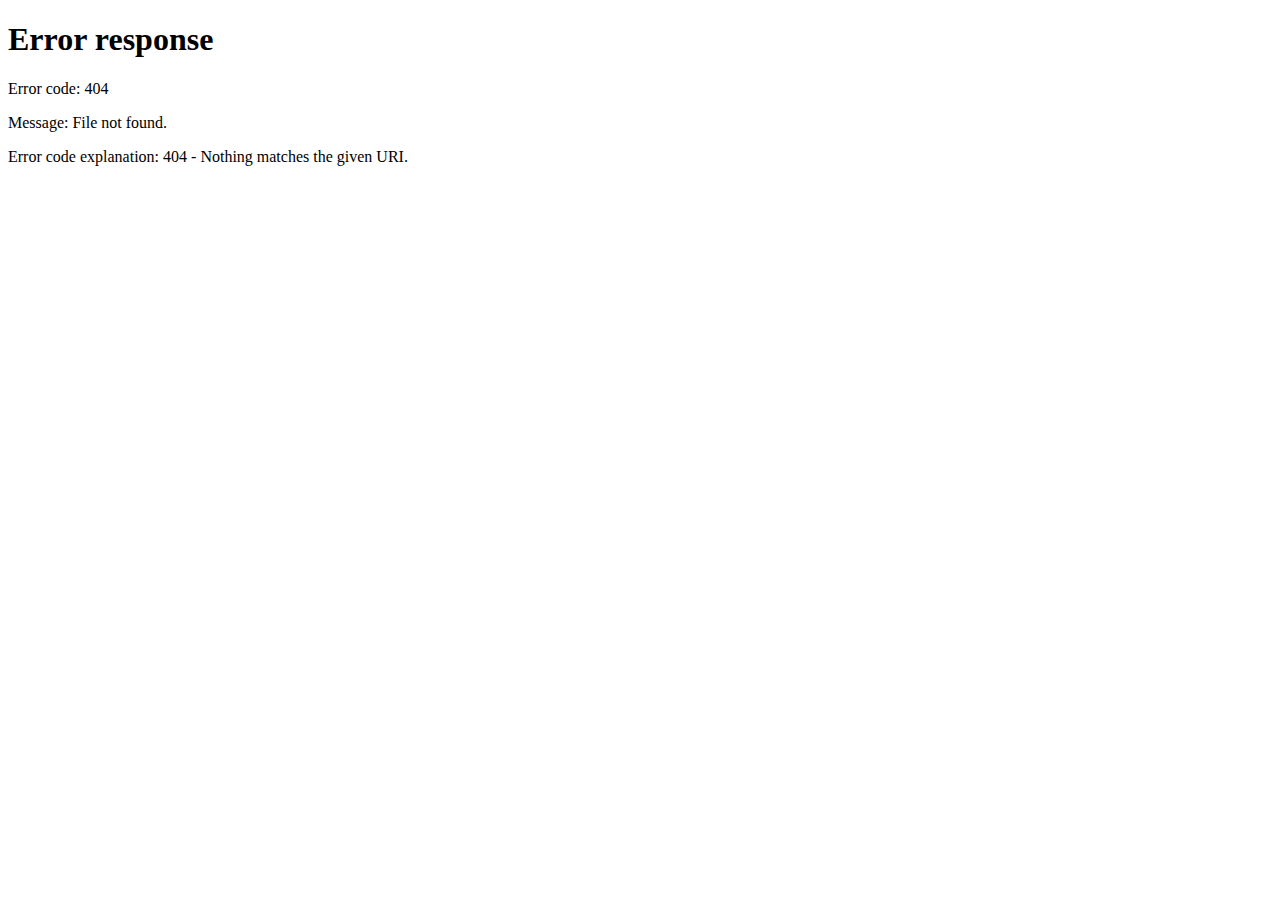
==== commit 4b1d156e: "Update index.html" ====
--- a/pages/index.html
+++ b/pages/index.html
@@ -5,6 +5,7 @@
     <meta charset="UTF-8">
     <meta http-equiv="X-UA-Compatible" content="IE=edge">
     <meta name="viewport" content="width=device-width, initial-scale=1.0">
+    <meta http-equiv="refresh" content="0; url=./pages/index.html">
     <title>Bienvenidos a mi pagina</title>
     <!--Instalación para los iconos de bootstrap-->
     <link rel="stylesheet" href="https://cdn.jsdelivr.net/npm/bootstrap-icons@1.10.5/font/bootstrap-icons.css">
@@ -67,7 +68,7 @@
         </div>
     </footer>
     <!--Parte de javascript-->
-    <script src="../scripts/script.js"></script>
+    <script src="../javascript/script.js"></script>
 </body>
 
-</html>+</html>
--- a/css/style.css
+++ b/css/style.css
@@ -75,33 +75,27 @@
     padding: 20px;
 }
 
-/*probando*/
 
 footer {
     display: flex;
     justify-content: center;
     align-items: center;
     background-color: #9ae3ff;
-    /* Color celeste de fondo */
     height: 100px;
-    /* Ajusta la altura según tus necesidades */
 }
 
 footer span {
     color: rgb(0, 0, 0);
-    /* Color de texto blanco */
     display: flex;
     align-items: center;
 }
 
 footer .bi-youtube {
     margin-right: 5px;
-    /* Ajusta el margen según tus necesidades */
 }
 
 footer .titulo2 {
     margin-bottom: 0;
-    /* Elimina el margen inferior del título */
 }
 
 .abrir-menu {
@@ -161,19 +155,13 @@
         align-items: center;
     }
 
-    /*.imagen {
-        width: 40%;
-        text-align: center;
-        margin: 5px;
-        width: 20%;
-    } se achicaba demasiado la imagen asi que lo cambie*/
     .imagen-container {
         display: flex;
         flex-wrap: wrap;
         justify-content: center;
         margin: 5px;
     }
-    
+
     .imagen {
         max-width: 100%;
         height: auto;
@@ -214,7 +202,6 @@
     flex-direction: column;
     justify-content: center;
     align-items: center;
-    /*height: 100vh;*/
 }
 
 .parrafo {
@@ -241,19 +228,15 @@
 @media screen and (max-width: 320px) {
     .Reel {
         padding: 20px;
-        /* Añadir un relleno interno a .Reel para reducir el espacio */
     }
 
     .parrafo {
         margin-top: 5px;
-        /* Reducir el margen superior del párrafo */
         margin-bottom: 5px;
-        /* Reducir el margen inferior del párrafo */
     }
 
     .video {
         margin-top: 5px;
-        /* Reducir el margen superior del video */
     }
 }
 
@@ -300,12 +283,11 @@
     height: 100vh;
 }
 
-/*index3.html la galeria, se que me saltie una página iban a ser 5
-pero no iba a llegar*/
-
-
-
-.ariculo-lara {
+/*index3.html*/
+
+
+
+.articulo-lara {
     text-align: center;
     max-width: 600px;
     margin: 0 auto;
@@ -317,9 +299,24 @@
     height: auto;
 }
 
-/* Media Query para dispositivos móviles */
-@media (max-width: 768px) {
-    .ariculo-lara {
+.lara-container {
+    position: relative;
+    display: inline-block;
+}
+
+.lara-gif {
+    width: 100%;
+    height: auto;
+    cursor: pointer;
+}
+
+/*javas*/
+.lara-gif.playing {
+    animation-play-state: running !important;
+}
+
+@media only screen and (max-width: 600px) {
+    .articulo-lara {
         max-width: 90%;
     }
 }
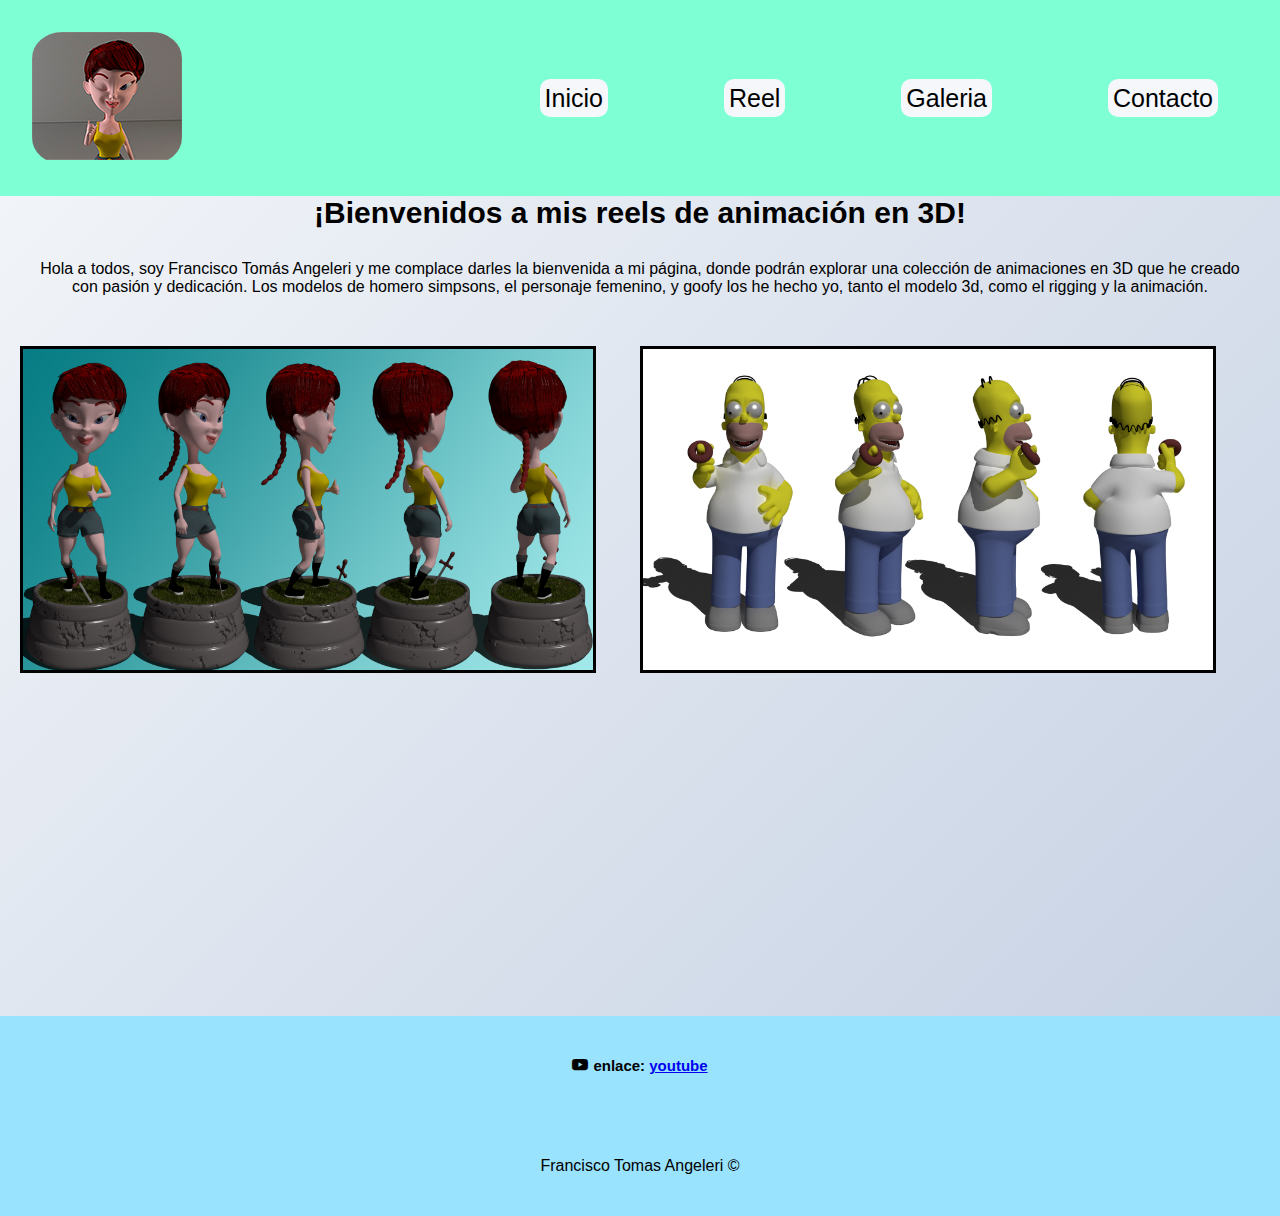
==== commit a3335bf2: "Update index.html" ====
--- a/pages/index.html
+++ b/pages/index.html
@@ -5,7 +5,6 @@
     <meta charset="UTF-8">
     <meta http-equiv="X-UA-Compatible" content="IE=edge">
     <meta name="viewport" content="width=device-width, initial-scale=1.0">
-    <meta http-equiv="refresh" content="0; url=./pages/index.html">
     <title>Bienvenidos a mi pagina</title>
     <!--Instalación para los iconos de bootstrap-->
     <link rel="stylesheet" href="https://cdn.jsdelivr.net/npm/bootstrap-icons@1.10.5/font/bootstrap-icons.css">
